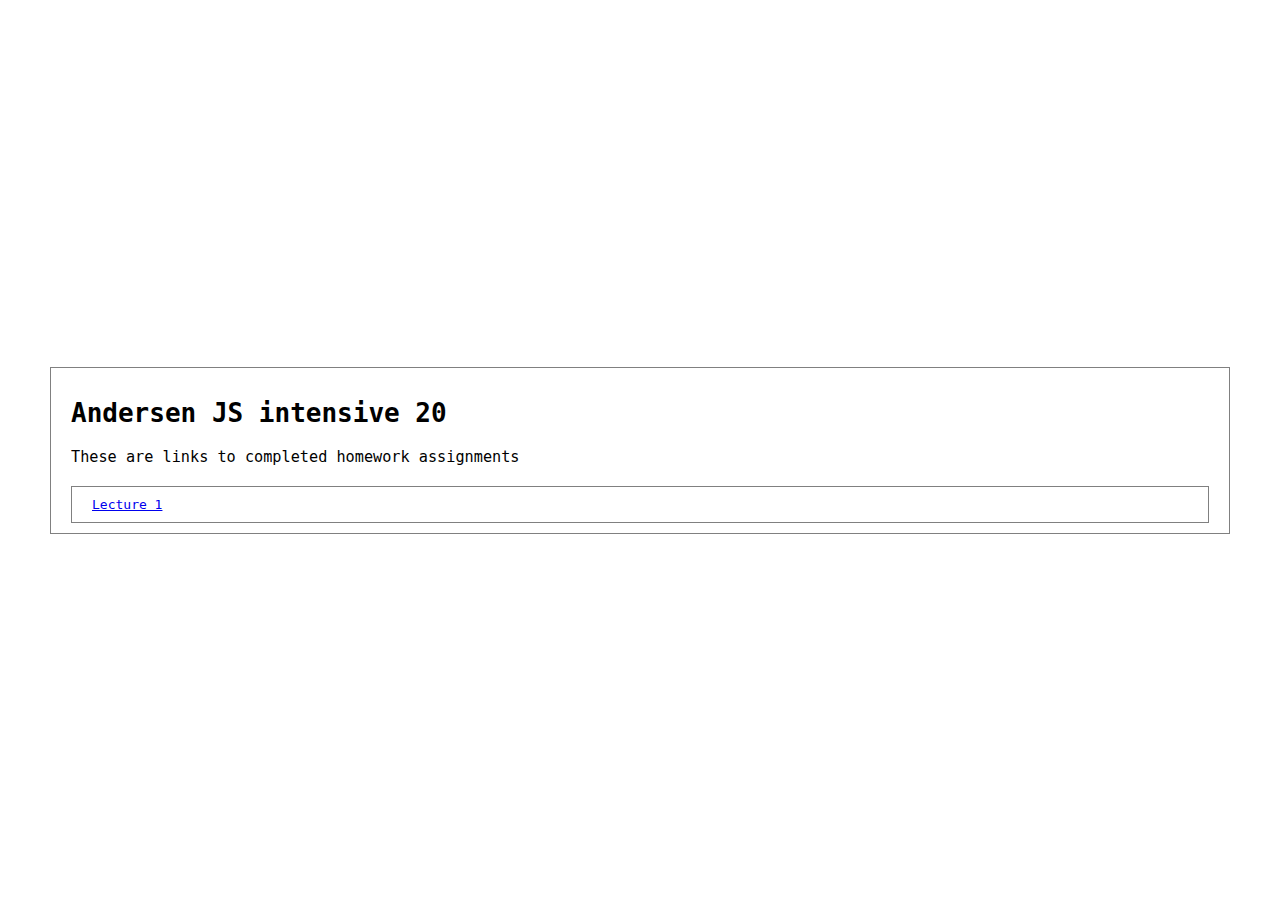
==== index.html @ 41a621d8 "first commit" ====
<!doctype html>
<html lang="en">
<head>
    <meta charset="UTF-8">
    <meta name="viewport"
          content="width=device-width, user-scalable=no, initial-scale=1.0, maximum-scale=1.0, minimum-scale=1.0">
    <meta http-equiv="X-UA-Compatible" content="ie=edge">
    <title>Main Page</title>
    <link rel="stylesheet" href="style.css">
</head>
<body>
<div class="container">
    <div class="inner">
        <h1 class="title">Andersen JS intensive 20</h1>
        <h3 class="subtitle">These are links to completed homework assignments</h3>
        <ul class="list">
            <li class="list-item">
                <a href="./lecture-1/lecture-1.html">Lecture 1</a>
            </li>

        </ul>
    </div>
</div>

</body>
</html>
---- style.css ----
* {
  box-sizing: border-box;
  border-collapse: collapse;
}

body,
h1,
p {
  margin: 0;
  padding: 0;
  text-decoration: none;
  color: inherit;
  font-family: monospace;
  border-collapse: collapse;
}

button {
  cursor: pointer;
  user-select: none;
}

.container {
  max-width: 1200px;
  margin: 0 auto;
  min-height: 100vh;
  display: flex;
  flex-direction: column;
  align-items: center;
  justify-content: center;
  padding: 10px;
}

.inner {
  width: 100%;
  border: 1px solid grey;
  padding: 10px 20px;
  min-height: 37px;
}

.title {
  margin: 20px 0;
}

.subtitle {
  margin: 20px 0;
  font-weight: 100;
}

.list {
  border: 1px solid grey;
  text-decoration: none;
  list-style: none;
  margin: 0;
  padding: 10px 20px;
}

.input {
  width: 100%;
  padding: 10px 20px;
  margin-bottom: 10px;
  font-family: inherit;
}

.button {
  width: 100%;
  margin-bottom: 10px;
  padding: 10px;
}
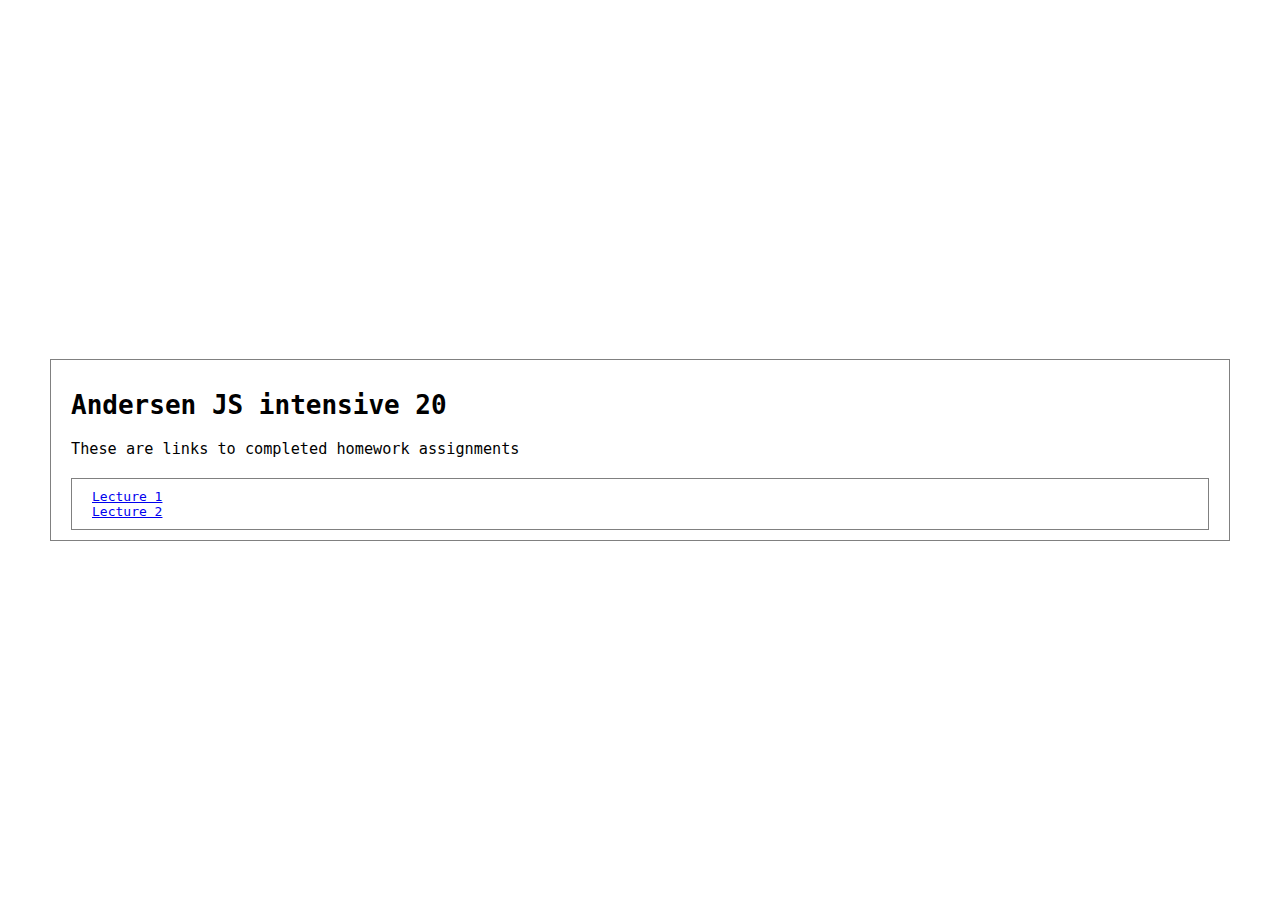
==== commit f994d99d: "lecture 2" ====
--- a/index.html
+++ b/index.html
@@ -17,6 +17,9 @@
             <li class="list-item">
                 <a href="./lecture-1/lecture-1.html">Lecture 1</a>
             </li>
+            <li class="list-item">
+                <a href="./lecture-2/lecture-2.html">Lecture 2</a>
+            </li>
 
         </ul>
     </div>
--- a/style.css
+++ b/style.css
@@ -15,8 +15,16 @@
 }
 
 button {
+  font-family: inherit;
   cursor: pointer;
   user-select: none;
+}
+
+pre {
+  width: 100%;
+  border: 1px dashed grey;
+  padding: 20px;
+  min-height: 37px;
 }
 
 .container {
@@ -35,6 +43,7 @@
   border: 1px solid grey;
   padding: 10px 20px;
   min-height: 37px;
+
 }
 
 .title {
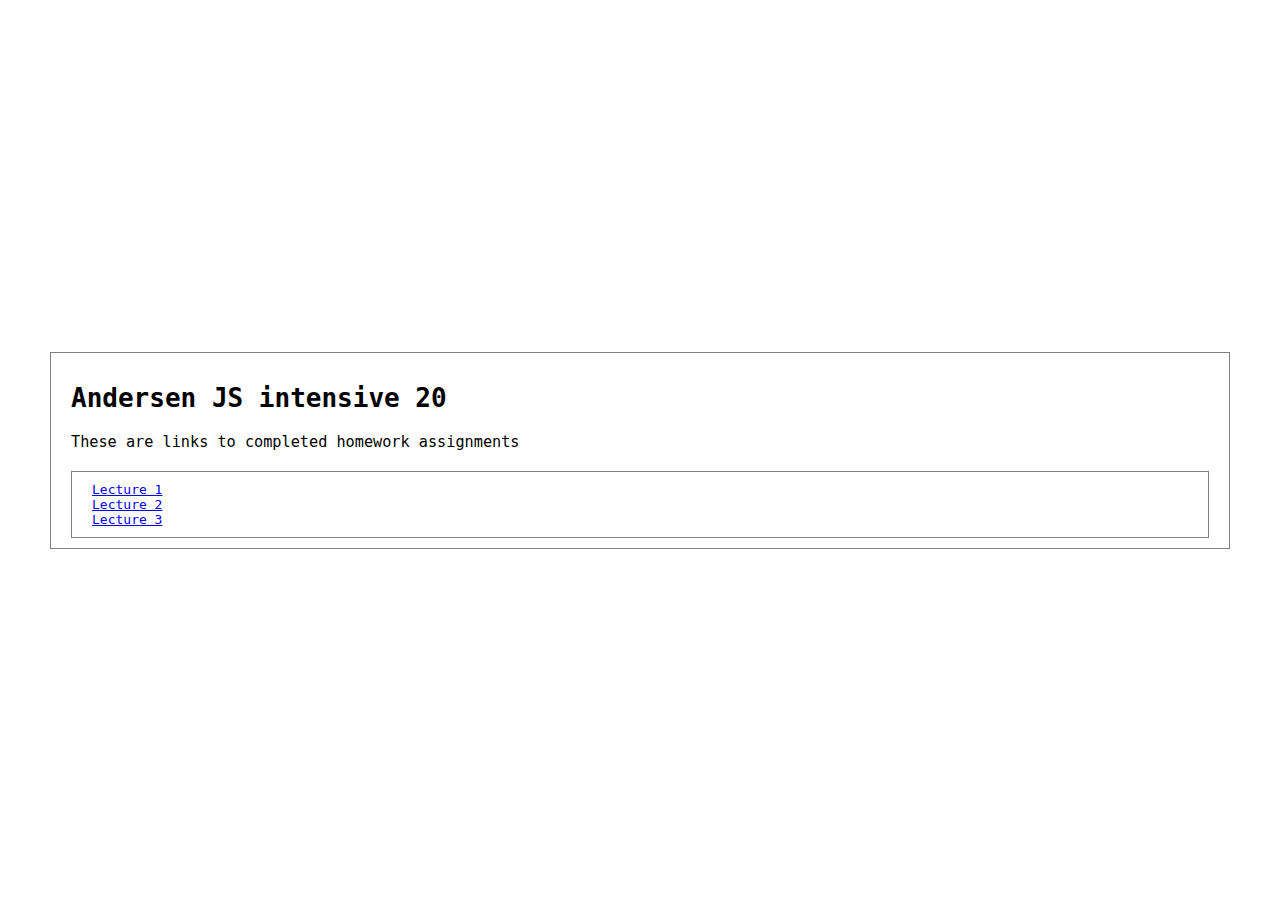
==== commit 9b722fc9: "lecture 3" ====
--- a/index.html
+++ b/index.html
@@ -20,7 +20,9 @@
             <li class="list-item">
                 <a href="./lecture-2/lecture-2.html">Lecture 2</a>
             </li>
-
+            <li class="list-item">
+                <a href="./lecture-3/lecture-3.html">Lecture 3</a>
+            </li>
         </ul>
     </div>
 </div>
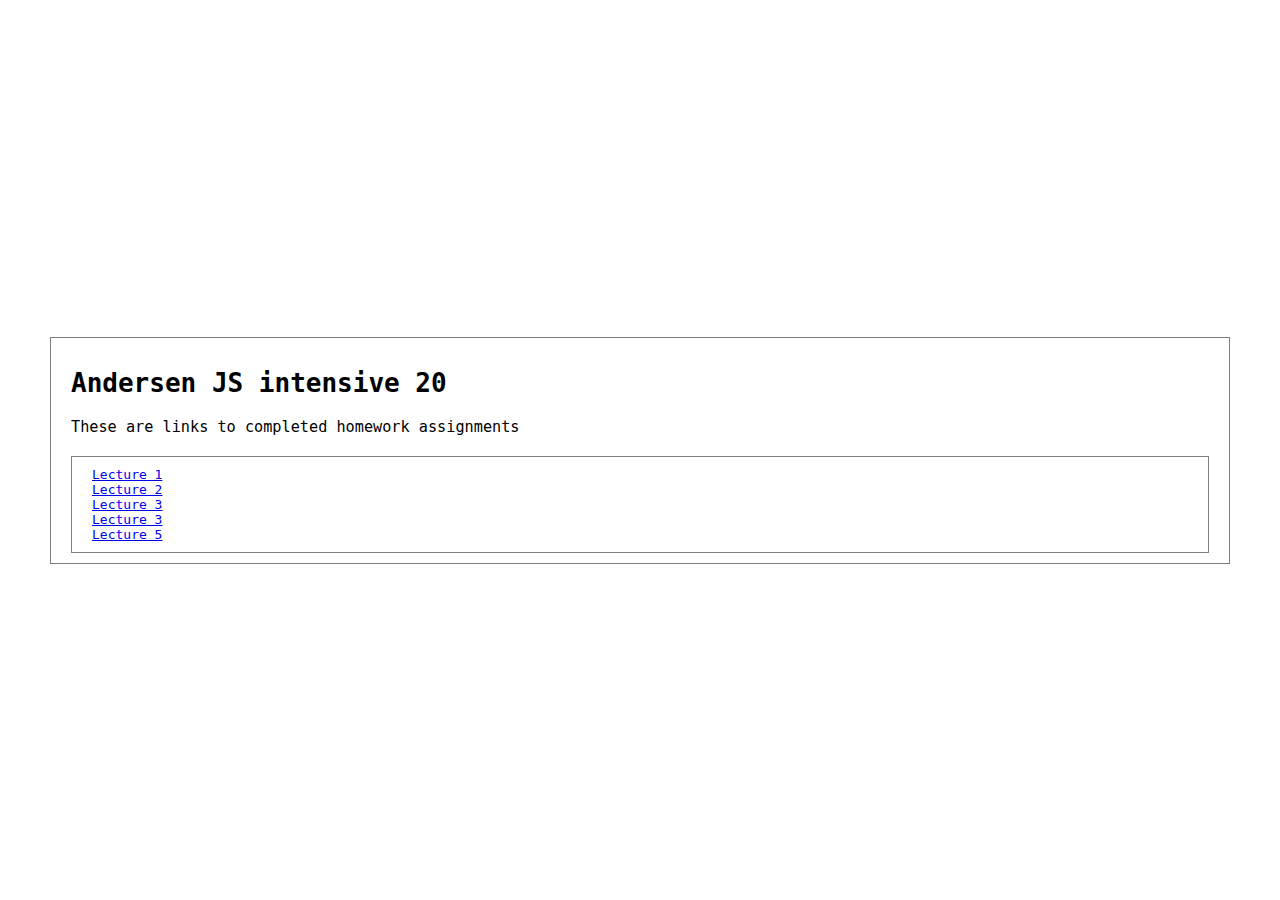
==== commit 7631bd5d: "lecture 4" ====
--- a/index.html
+++ b/index.html
@@ -21,7 +21,13 @@
                 <a href="./lecture-2/lecture-2.html">Lecture 2</a>
             </li>
             <li class="list-item">
-                <a href="./lecture-3/lecture-3.html">Lecture 3</a>
+                <a href="lecture-3/lecture-3.html">Lecture 3</a>
+            </li>
+            <li class="list-item">
+                <a href="lecture-3/lecture-3.html">Lecture 3</a>
+            </li>
+            <li class="list-item">
+                <a href="lecture-5/lecture-5.html">Lecture 5</a>
             </li>
         </ul>
     </div>
